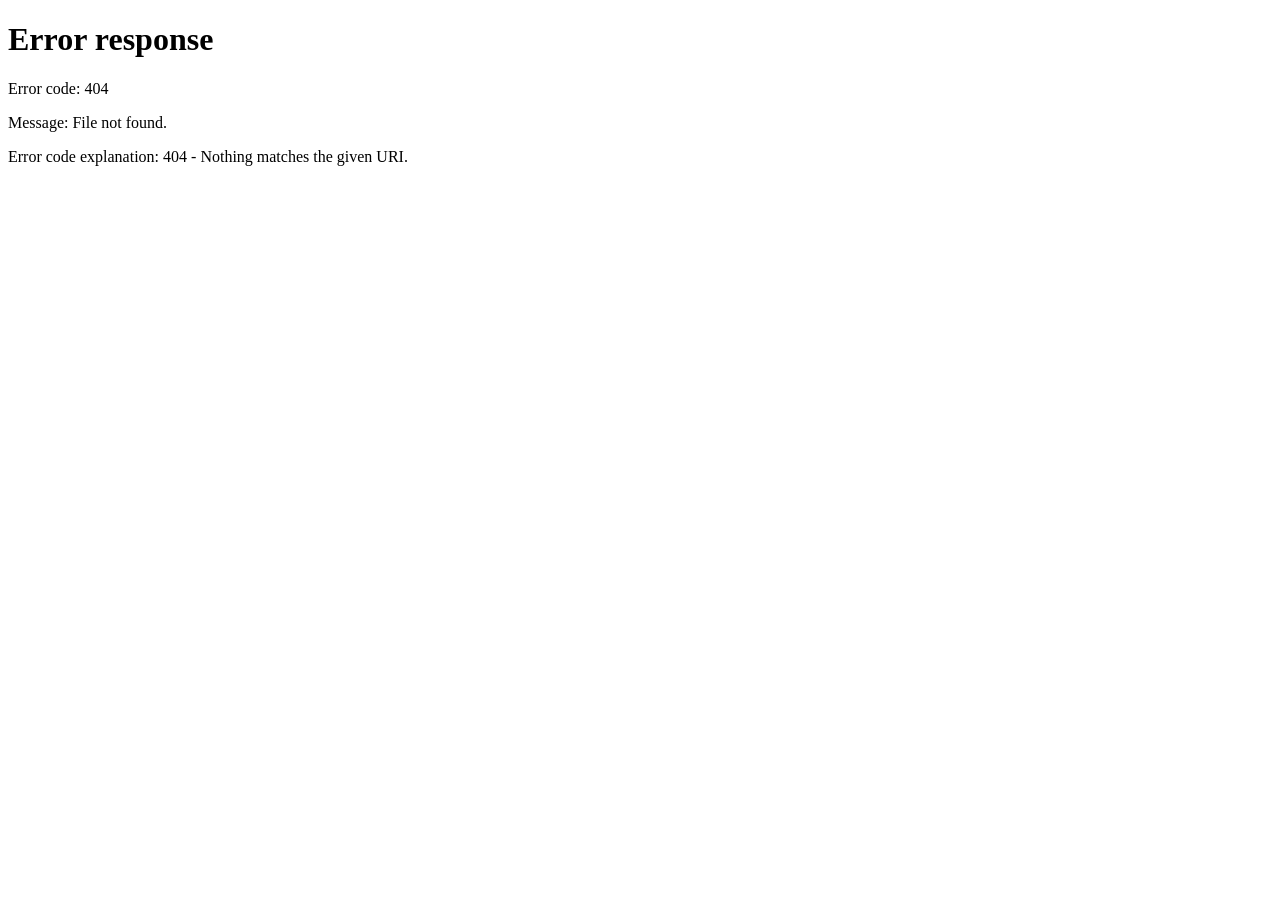
==== index.html @ 6a51c54a "Add files via upload" ====
<html>
    <h1>Redirecting...</h1>
    <small>If chu see dis Hiya :3
    </small>
    <small>Site by PheralWayz(s)</small>
    <script>
        window.location.href = "pages/main.html";
    </script>
</html>
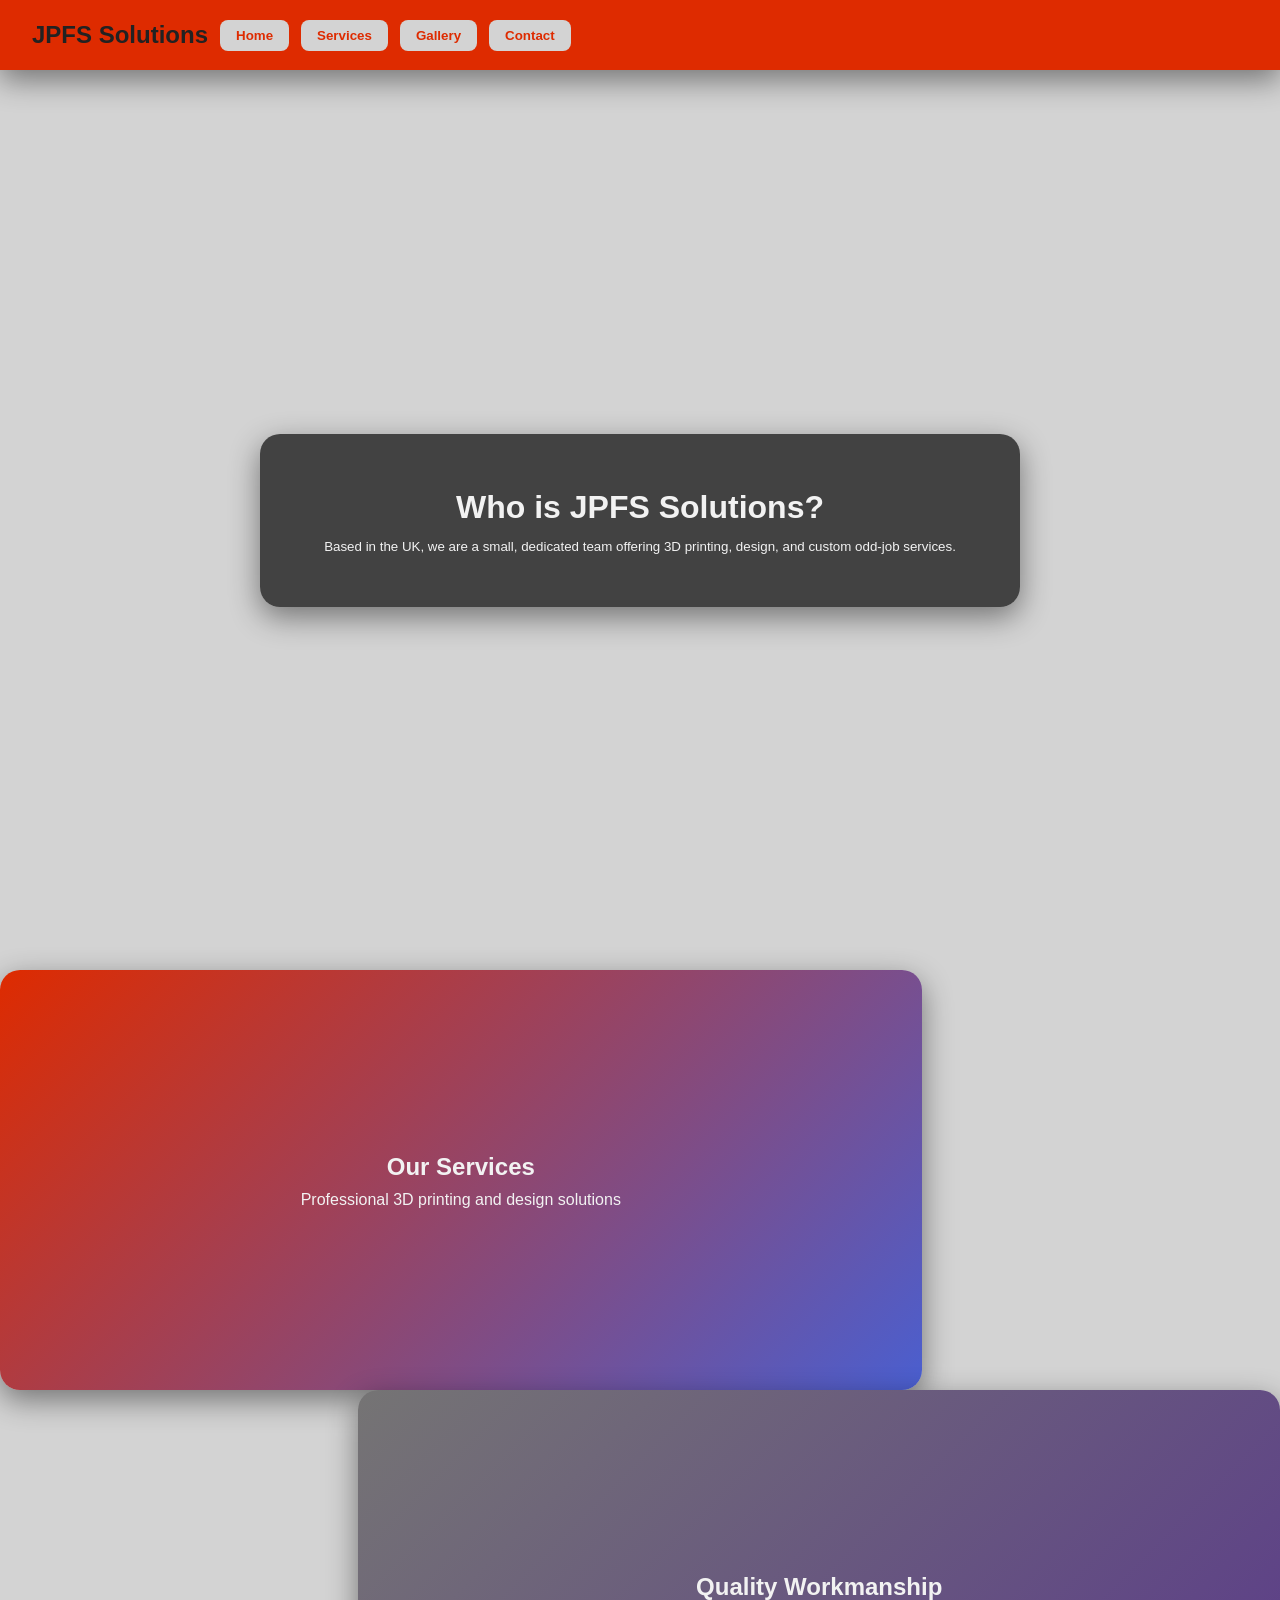
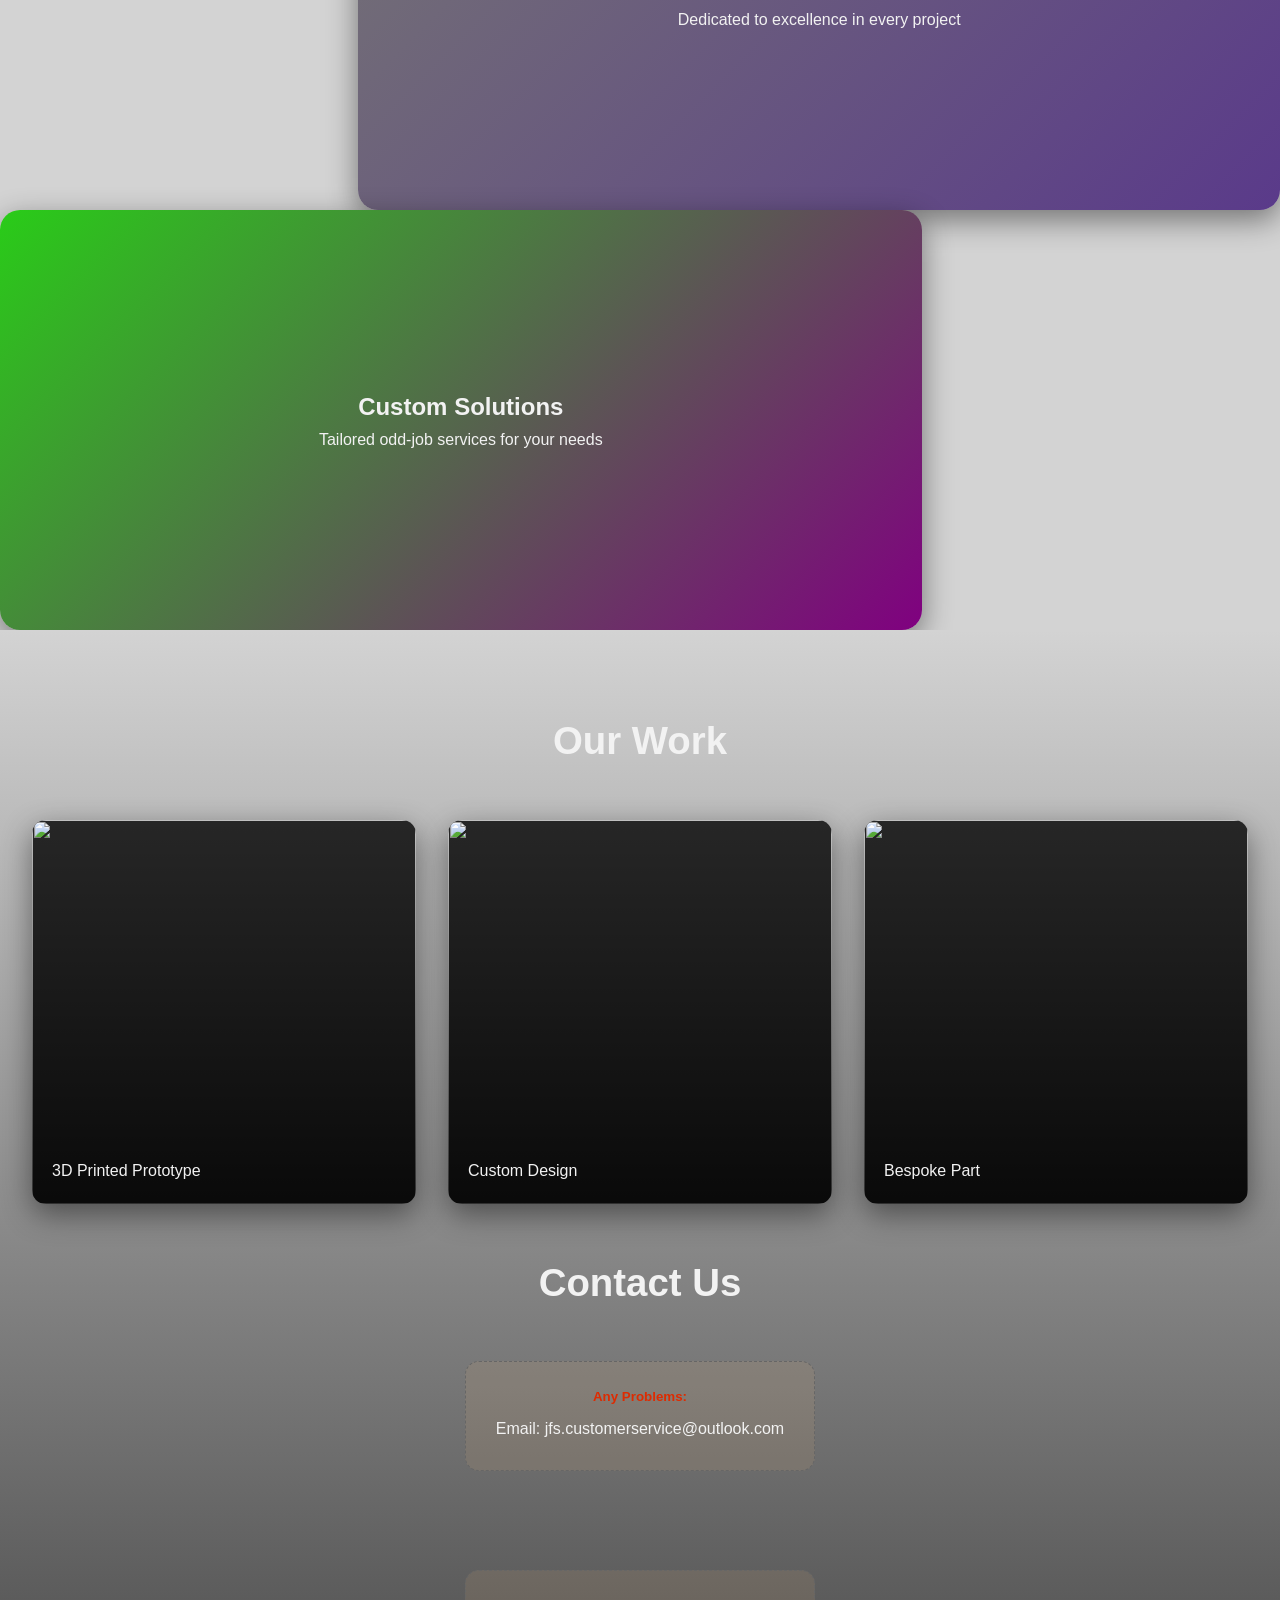
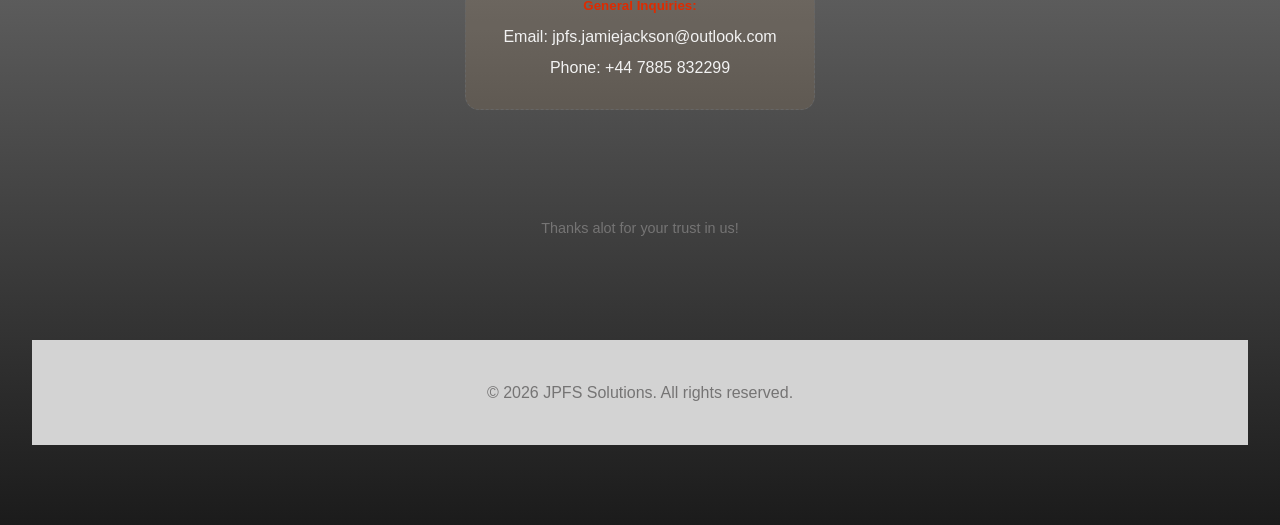
==== commit df8af619: "Fix redirect URL in index.html" ====
--- a/index.html
+++ b/index.html
@@ -4,6 +4,7 @@
     </small>
     <small>Site by PheralWayz(s)</small>
     <script>
-        window.location.href = "pages/main.html";
+        window.location.href = "main.html";
     </script>
-</html>+
+</html>
